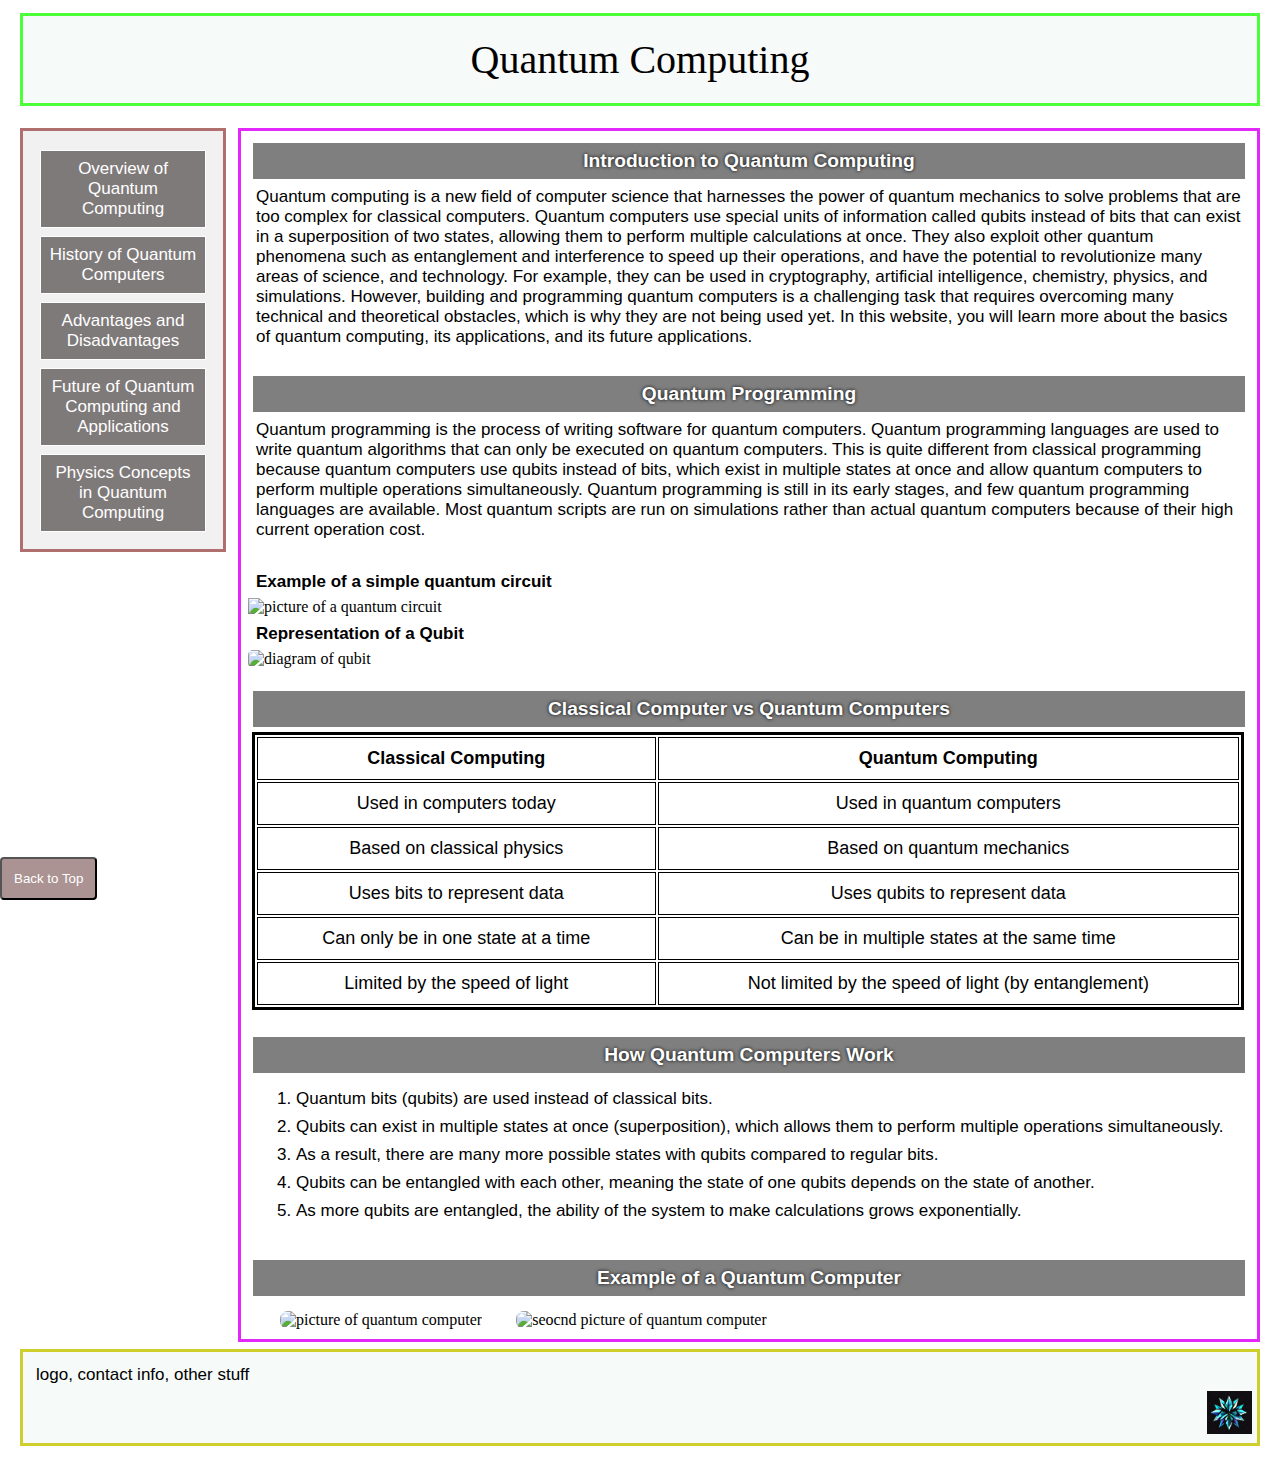
==== index.html @ ffe42eba "Update and rename main.html to index.html" ====
<!DOCTYPE html>
<html>

<head>
    <link rel="stylesheet" href="styles.css">
    <title>Quantum Computing</title>
</head>

<body>

    <div class="allItems">
        <header>
            <h1 class="title">Quantum Computing</h1>
        </header>
        <main>
            
            <!-- sticks out when less than 1000 pixels in width, same for all pages -->
            <nav>
                <ul class="navbar">
                    <li><a href="index.html">Overview of Quantum Computing</a></li>
                    <li><a href="history.html">History of Quantum Computers</a></li>
                    <li><a href="advantages_disadvantages.html">Advantages and Disadvantages</a></li>
                    <li><a href="future_applications.html">Future of Quantum Computing and Applications</a></li>
                    <li><a href="physics.html">Physics Concepts in Quantum Computing</a></li>
                </ul>
            </nav>


            <article>
                
                <h3 class="subtitle">Introduction to Quantum Computing</h3>
                <p>
                    Quantum computing is a new field of computer science that harnesses the power of
                    quantum mechanics to solve problems that are too complex for classical computers. Quantum computers
                    use special units of information called qubits instead of bits that can exist in a superposition of
                    two states, allowing them to perform multiple calculations at once. They also exploit other quantum
                    phenomena such as entanglement and interference to speed up their operations, and have the potential
                    to revolutionize many areas of science, and technology. For example, they can be used in
                    cryptography, artificial intelligence, chemistry, physics, and simulations. However, building and
                    programming quantum computers is a challenging task that requires overcoming many technical and
                    theoretical obstacles, which is why they are not being used yet. In this website, you will learn
                    more about the basics of quantum computing, its applications, and its future applications.
                </p>
                <br>

                <h3 class="subtitle">Quantum Programming</h3>
                <p>
                    Quantum programming is the process of writing software for quantum computers. Quantum programming
                    languages are used to write quantum algorithms that can only be executed on quantum computers.
                    This is quite different from classical programming because quantum computers use qubits
                    instead of bits, which exist in multiple states at once and allow quantum computers to
                    perform multiple operations simultaneously. Quantum programming is still in its early stages, and
                    few quantum programming languages are available. Most quantum scripts are run on simulations rather
                    than actual quantum computers because of their high current operation cost.
                </p>
                <br>
                <!-- descriptive images -->
                <p><b>Example of a simple quantum circuit</b></p>
                <img src="https://upload.wikimedia.org/wikipedia/commons/thumb/3/31/Quantum_Toffoli_Gate_Implementation.svg/1920px-Quantum_Toffoli_Gate_Implementation.svg.png"
                    width="750px" alt="picture of a quantum circuit">

                <br>
                <p><b>Representation of a Qubit</b></p>
                <img src="https://devopedia.org/images/article/376/3669.1640606814.svg"
                    width="750px" style="border-radius: 5px;" alt="diagram of qubit">

                <br><br>
                <!-- comparison of regular vs quantum computers -->
                <h3 class="subtitle">Classical Computer vs Quantum Computers</h3>
                <table>
                    <tr>
                        <th>Classical Computing</th>
                        <th>Quantum Computing</th>
                    </tr>
                    <tr>
                        <td>Used in computers today</td>
                        <td>Used in quantum computers</td>
                    </tr>
                    <tr>
                        <td>Based on classical physics</td>
                        <td>Based on quantum mechanics</td>
                    </tr>
                    <tr>
                        <td>Uses bits to represent data</td>
                        <td>Uses qubits to represent data</td>
                    </tr>
                    <tr>
                        <td>Can only be in one state at a time</td>
                        <td>Can be in multiple states at the same time</td>
                    </tr>
                    <tr>
                        <td>Limited by the speed of light</td>
                        <td>Not limited by the speed of light (by entanglement)</td>
                    </tr>
                </table>
                <br>

                <!-- explanation of how quantum computers work -->
                <h3 class="subtitle">How Quantum Computers Work</h3>
                <ol>
                    <li>Quantum bits (qubits) are used instead of classical bits.</li>
                    <li>Qubits can exist in multiple states at once (superposition), which allows them to perform
                        multiple operations simultaneously.</li>
                    <li>As a result, there are many more possible states with qubits compared to regular bits.</li>
                    <li>Qubits can be entangled with each other, meaning the state of one qubits depends on the state of
                        another.</li>
                    <li>As more qubits are entangled, the ability of the system to make calculations grows
                        exponentially.</li>
                </ol>
                <br>

                <!-- images for reference -->
                <h3 class="subtitle">Example of a Quantum Computer</h3>
                
                <img src="https://www.science.org/do/10.1126/science.adh2923/full/_0224_quantumcomputing.jpg"
                    height="340px" style="margin: 10px 15px 3px 32px; border-radius: 8px;" alt="picture of quantum computer">
                <img src="https://www.thetimes.co.uk/imageserver/image/%2Fmethode%2Ftimes%2Fprod%2Fweb%2Fbin%2Fedc87bea-ea72-11ed-8b19-8262c49fff39.jpg?crop=3840%2C2160%2C0%2C0"
                    height="340px" width="600px" style="margin: 10px 25px 3px 15px; border-radius: 8px;" alt="seocnd picture of quantum computer">


            </article>


        </main>


        <footer>
            <p>logo, contact info, other stuff</p>
            <div style="text-align: right;">
                <img src="logo.png" width="45px">
            </div>
        </footer>
    </div>

    <button onclick="toTop()" id="backToTop" title="Go to the top of the page">Back to Top</button>
    <script src="helper.js"></script>
</body>

</html>
---- styles.css ----
.allItems {
    display: flex;
    flex-direction: column;
    margin: 7px;
    padding: 5px;
}

/* css element for title */
header {
    background-color: rgba(242, 247, 245, 0.674);
    border-style: solid;
    border-color: rgb(76, 255, 56);
    margin-bottom: 15px;
}

main {
    flex-grow: 1;
    display: flex;
    flex-direction: row;
    margin: 7px 0px 7px 0px;
    height: fit-content;
}

/* for everything in the middle (nav and main) */
nav,
article {
    padding: 7px;
}

/* nav bar on the left */
nav {
    display: flex;
    font: 20px arial;
    width: 15%;
    margin-right: 5px;
    border-style: solid;
    border-color: rgb(175, 111, 111);
    background-color: rgb(241, 241, 241);
    height: fit-content;
}

/* entire nav area */
ul.navbar {
    list-style-type: none;
    margin: 2px 0px 2px 0px;
    padding: 2px;
    width: 200px;
    background-color: #f1f1f1;
}
/* each individual button inside of the nav */
li a {
    display: flex;
    background-color: #767070ec;
    color: #fff;
    border: 1px solid;
    padding: 0.5rem;
    align-items: center;
    text-align: center;
    text-decoration: none;
    transition: all 0.5s ease-out;
    height: fit-content;
    width: fit-content;

    margin: 5px 0px 5px 0px;
}
/* css animations for nav bar */
li a:hover,
li a:focus {
    background-color: #fff;
    color: #333;
}

/* main content */
article {

    border-style: solid;
    border-color: rgb(227, 40, 252);
    margin-left: 7px;
}

/* extra info goes here */
footer {
    border-style: solid;
    border-color: rgb(206, 206, 44);
    padding: 5px;
    background-color: rgba(242, 247, 245, 0.674);
}

/* general formatting for the overall style of the website */
table {
    font: 18px arial;
    border: 3px solid black;
    text-align: center;
    width: 99%;
    margin: 4px;
}

tr,
th,
td {
    border-style: solid;
    border-width: 0.5px;
    padding: 10px;
    margin: 7px;
}

p,
li {
    font: 17px arial;
    margin: 8px 8px 6px 8px;
}

/* used in the header */
h1.title {
    font-family: Georgia;
    font-size: 2.5rem;
    font-weight: normal;
    text-shadow: 0 0 0.4em rgb(255, 255, 255);
    text-align: center;
    top: 10%;
    left: 0;
    right: 0;
    margin: 0;
    padding: 0.5em;
}

/* larger subtitles, used less frequently and stand out over h3 */
h2.subtitle {
    font-family: Arial;
    font-size: 1.5rem;
    font-weight: bold;
    color: white;
    text-shadow: 0 0 0.3em black;
    text-align: center;
    bottom: 10%;
    left: 0;
    right: 0;
    margin: 0;
    padding: 10px;
    margin: 5px 5px 15px 5px;
    background-color: rgba(42, 140, 137, 0.7);
}

/* general subtitle */
h3.subtitle {
    font-family: Arial;
    font-size: 1.2rem;
    font-weight: bold;
    color: white;
    text-shadow: 0 0 0.2em black;
    text-align: center;
    bottom: 10%;
    left: 0;
    right: 0;
    margin: 0;
    padding: 7px;
    margin: 5px;
    background-color: rgba(0, 0, 0, 0.5);
}

/* back to top button */
#backToTop {
    position: fixed;
    bottom: 0px;
    left: 0px;
    z-index: 99999;
    font-size: 15px arial;
    background-color: rgb(172, 147, 147);
    color: white;
    cursor: pointer;
    padding: 12px;
    border-radius: 4px;
    transition: all 0.3s ease-out;
}
/* animations for the buttom */
#backToTop:hover {
    background-color: #000000;
}
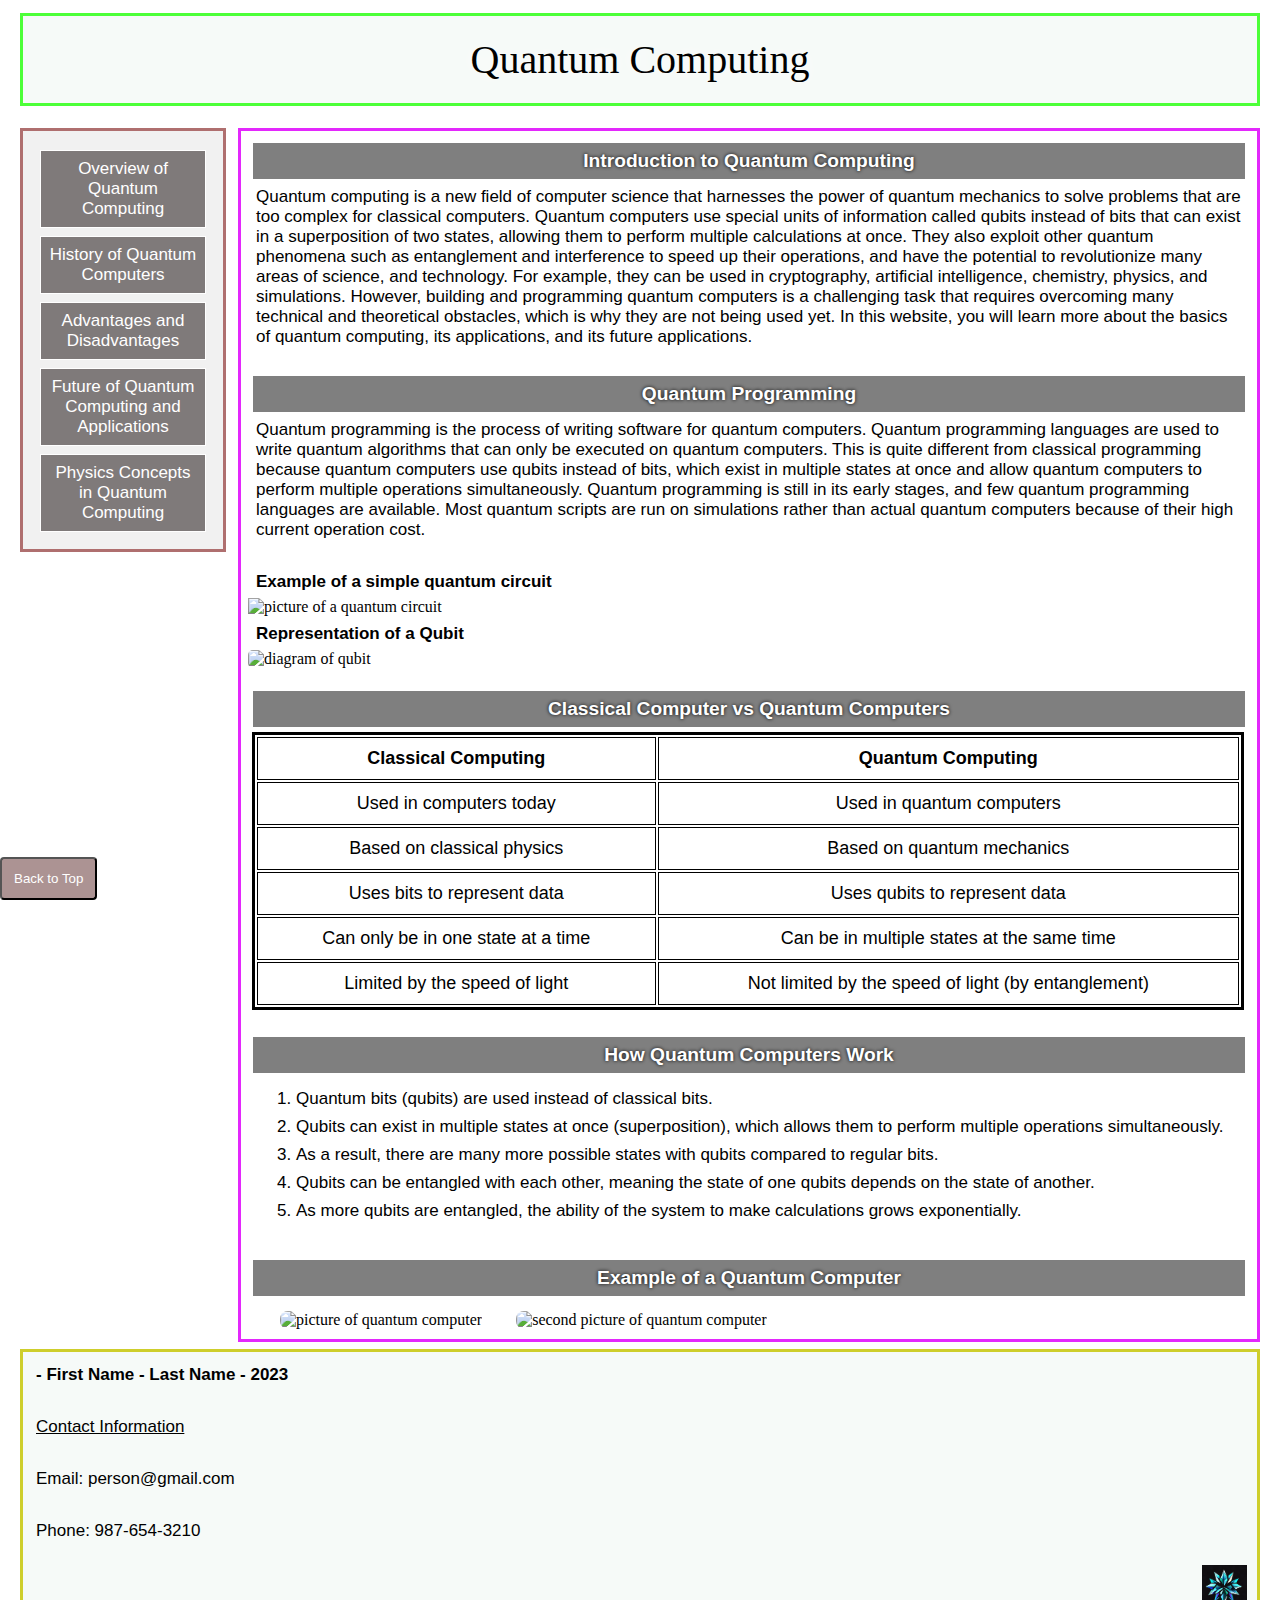
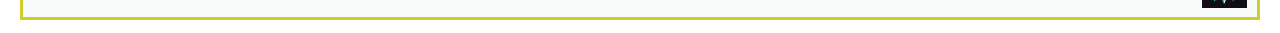
==== commit d3192e5d: "Update index.html" ====
--- a/index.html
+++ b/index.html
@@ -115,7 +115,7 @@
                 <img src="https://www.science.org/do/10.1126/science.adh2923/full/_0224_quantumcomputing.jpg"
                     height="340px" style="margin: 10px 15px 3px 32px; border-radius: 8px;" alt="picture of quantum computer">
                 <img src="https://www.thetimes.co.uk/imageserver/image/%2Fmethode%2Ftimes%2Fprod%2Fweb%2Fbin%2Fedc87bea-ea72-11ed-8b19-8262c49fff39.jpg?crop=3840%2C2160%2C0%2C0"
-                    height="340px" width="600px" style="margin: 10px 25px 3px 15px; border-radius: 8px;" alt="seocnd picture of quantum computer">
+                    height="340px" width="600px" style="margin: 10px 25px 3px 15px; border-radius: 8px;" alt="second picture of quantum computer">
 
 
             </article>
@@ -125,8 +125,11 @@
 
 
         <footer>
-            <p>logo, contact info, other stuff</p>
-            <div style="text-align: right;">
+            <p><b>- First Name - Last Name - 2023</b></p><br>
+            <p><u>Contact Information</u></p><br>
+            <p>Email: person@gmail.com</p><br>
+            <p>Phone: 987-654-3210</p><br>
+            <div style="text-align: right; margin-right: 5px;">
                 <img src="logo.png" width="45px">
             </div>
         </footer>
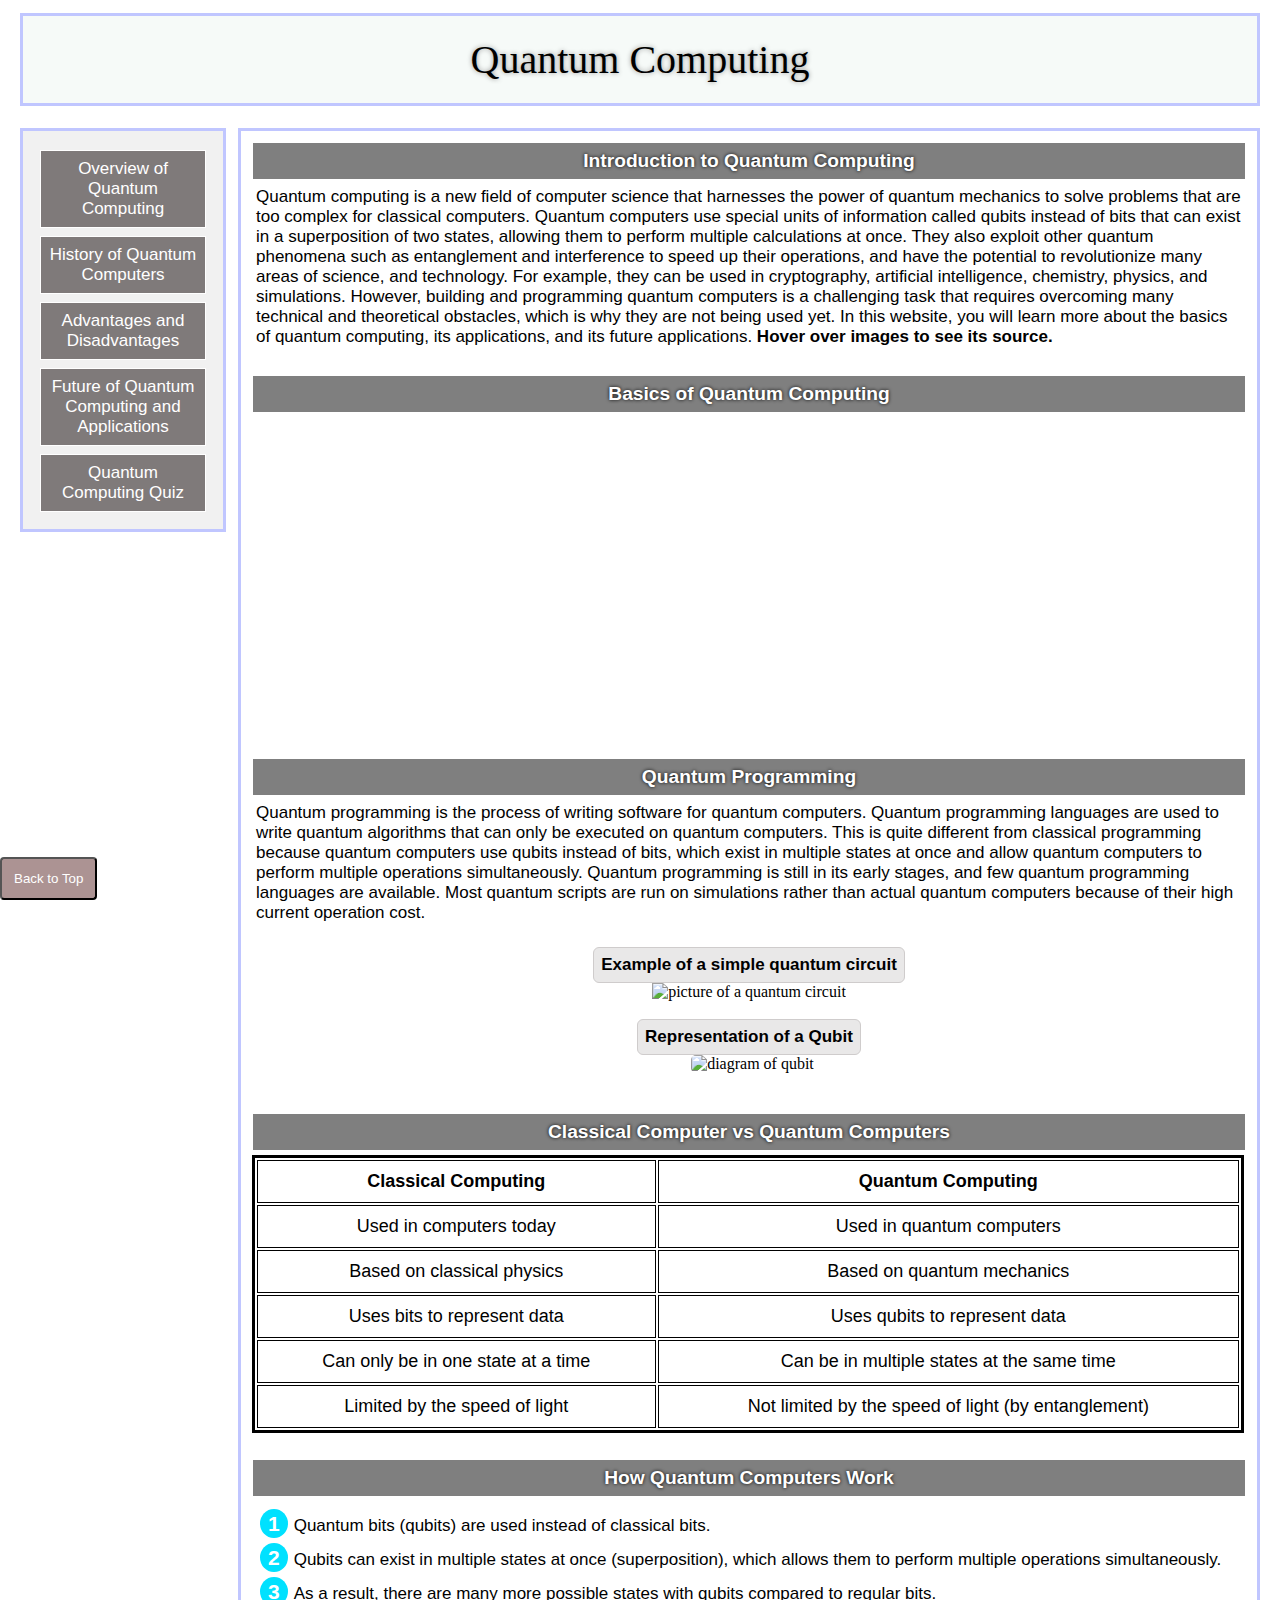
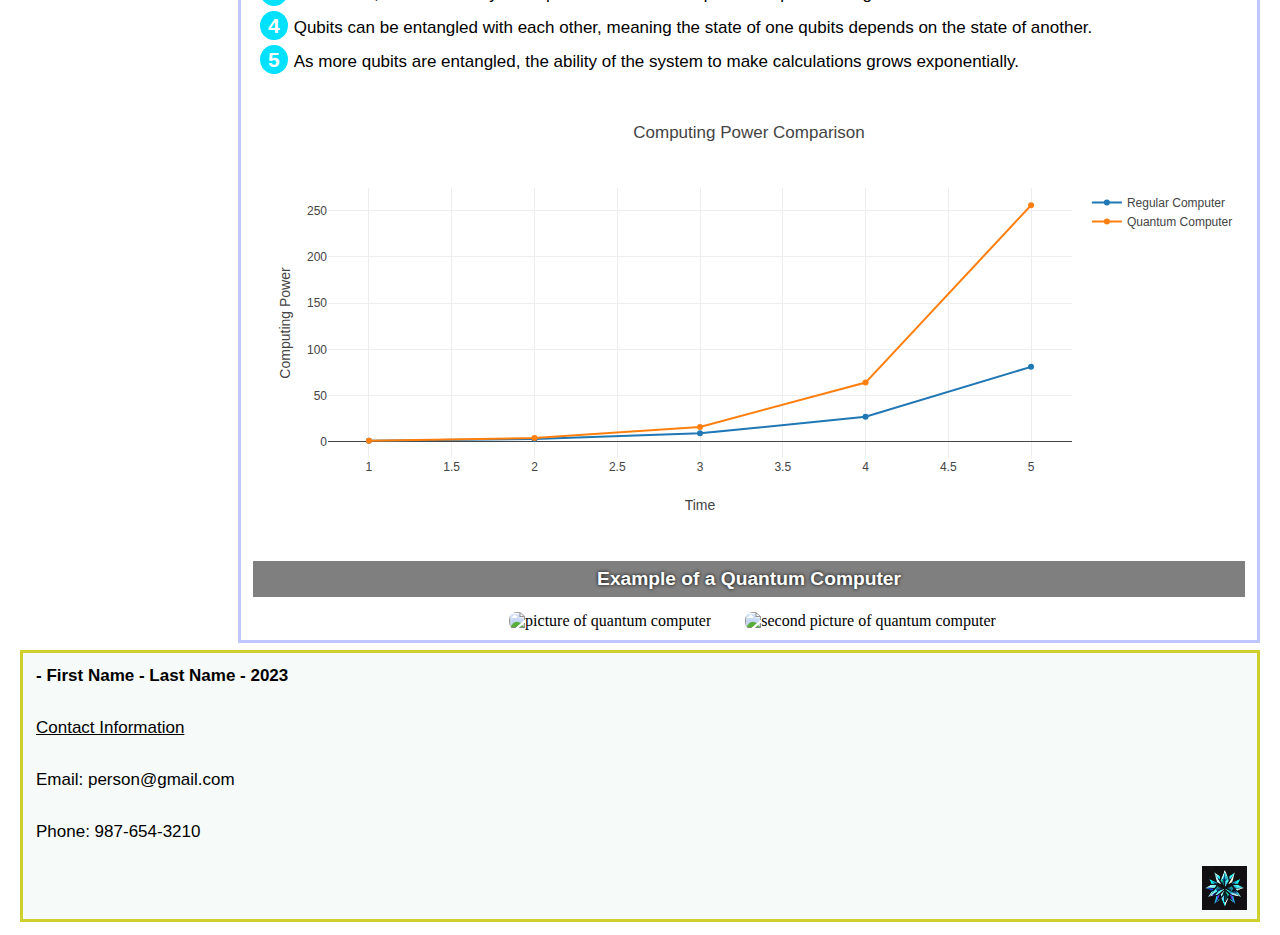
==== commit c6ff9eb5: "Add files via upload" ====
--- a/index.html
+++ b/index.html
@@ -4,6 +4,7 @@
 <head>
     <link rel="stylesheet" href="styles.css">
     <title>Quantum Computing</title>
+    <script src="https://cdn.plot.ly/plotly-latest.min.js"></script>
 </head>
 
 <body>
@@ -13,7 +14,7 @@
             <h1 class="title">Quantum Computing</h1>
         </header>
         <main>
-            
+
             <!-- sticks out when less than 1000 pixels in width, same for all pages -->
             <nav>
                 <ul class="navbar">
@@ -21,13 +22,13 @@
                     <li><a href="history.html">History of Quantum Computers</a></li>
                     <li><a href="advantages_disadvantages.html">Advantages and Disadvantages</a></li>
                     <li><a href="future_applications.html">Future of Quantum Computing and Applications</a></li>
-                    <li><a href="physics.html">Physics Concepts in Quantum Computing</a></li>
+                    <li><a href="others.html">Quantum Computing Quiz</a></li>
                 </ul>
             </nav>
 
 
             <article>
-                
+                <!-- intro -->
                 <h3 class="subtitle">Introduction to Quantum Computing</h3>
                 <p>
                     Quantum computing is a new field of computer science that harnesses the power of
@@ -40,9 +41,20 @@
                     programming quantum computers is a challenging task that requires overcoming many technical and
                     theoretical obstacles, which is why they are not being used yet. In this website, you will learn
                     more about the basics of quantum computing, its applications, and its future applications.
+                    <b>Hover over images to see its source.</b>
                 </p>
                 <br>
 
+                <!-- video on quantum computing -->
+                <h3 class="subtitle">Basics of Quantum Computing</h3>
+                <div style="text-align: center;">
+                    <iframe width="560" height="315" src="https://www.youtube.com/embed/jHoEjvuPoB8" frameborder="0"
+                        allow="accelerometer; autoplay; encrypted-media; gyroscope; picture-in-picture"
+                        allowfullscreen></iframe>
+                </div>
+                <br>
+
+                <!-- quantum programming in more detail -->
                 <h3 class="subtitle">Quantum Programming</h3>
                 <p>
                     Quantum programming is the process of writing software for quantum computers. Quantum programming
@@ -54,15 +66,19 @@
                     than actual quantum computers because of their high current operation cost.
                 </p>
                 <br>
-                <!-- descriptive images -->
-                <p><b>Example of a simple quantum circuit</b></p>
-                <img src="https://upload.wikimedia.org/wikipedia/commons/thumb/3/31/Quantum_Toffoli_Gate_Implementation.svg/1920px-Quantum_Toffoli_Gate_Implementation.svg.png"
-                    width="750px" alt="picture of a quantum circuit">
 
-                <br>
-                <p><b>Representation of a Qubit</b></p>
-                <img src="https://devopedia.org/images/article/376/3669.1640606814.svg"
-                    width="750px" style="border-radius: 5px;" alt="diagram of qubit">
+                <!-- descriptive images, hover over it for source -->
+                <div style="text-align: center;">
+                    <p class="image-description">Example of a simple quantum circuit</p>
+                    <img src="https://upload.wikimedia.org/wikipedia/commons/thumb/3/31/Quantum_Toffoli_Gate_Implementation.svg/1920px-Quantum_Toffoli_Gate_Implementation.svg.png"
+                        width="750px" alt="picture of a quantum circuit" title="Source: wikepedia.com">
+
+                    <br><br>
+                    <p class="image-description">Representation of a Qubit</p>
+                    <img src="https://devopedia.org/images/article/376/3669.1640606814.svg" width="750px"
+                        style="border-radius: 5px; margin-left: 7px;" alt="diagram of qubit"
+                        title="Source: devopedia.org">
+                </div>
 
                 <br><br>
                 <!-- comparison of regular vs quantum computers -->
@@ -107,22 +123,25 @@
                     <li>As more qubits are entangled, the ability of the system to make calculations grows
                         exponentially.</li>
                 </ol>
+                <div id="chart"></div>
+                <script src="chart.js"></script>
                 <br>
 
                 <!-- images for reference -->
                 <h3 class="subtitle">Example of a Quantum Computer</h3>
-                
-                <img src="https://www.science.org/do/10.1126/science.adh2923/full/_0224_quantumcomputing.jpg"
-                    height="340px" style="margin: 10px 15px 3px 32px; border-radius: 8px;" alt="picture of quantum computer">
-                <img src="https://www.thetimes.co.uk/imageserver/image/%2Fmethode%2Ftimes%2Fprod%2Fweb%2Fbin%2Fedc87bea-ea72-11ed-8b19-8262c49fff39.jpg?crop=3840%2C2160%2C0%2C0"
-                    height="340px" width="600px" style="margin: 10px 25px 3px 15px; border-radius: 8px;" alt="second picture of quantum computer">
+                <div style="text-align: center;">
+                    <img src="https://www.science.org/do/10.1126/science.adh2923/full/_0224_quantumcomputing.jpg"
+                        height="340px" style="margin: 10px 15px 3px 32px; border-radius: 8px;"
+                        alt="picture of quantum computer" title="Source: www.science.org">
+                    <img src="https://www.thetimes.co.uk/imageserver/image/%2Fmethode%2Ftimes%2Fprod%2Fweb%2Fbin%2Fedc87bea-ea72-11ed-8b19-8262c49fff39.jpg?crop=3840%2C2160%2C0%2C0"
+                        height="340px" width="600px" style="margin: 10px 25px 3px 15px; border-radius: 8px;"
+                        alt="second picture of quantum computer" title="Source: www.thetimes.co.uk">
+                </div>
 
 
             </article>
 
-
         </main>
-
 
         <footer>
             <p><b>- First Name - Last Name - 2023</b></p><br>
@@ -139,4 +158,4 @@
     <script src="helper.js"></script>
 </body>
 
-</html>
+</html>--- a/styles.css
+++ b/styles.css
@@ -9,7 +9,8 @@
 header {
     background-color: rgba(242, 247, 245, 0.674);
     border-style: solid;
-    border-color: rgb(76, 255, 56);
+    border-color: rgb(192, 198, 255);
+    border-width: 0.2rem;
     margin-bottom: 15px;
 }
 
@@ -34,8 +35,9 @@
     width: 15%;
     margin-right: 5px;
     border-style: solid;
-    border-color: rgb(175, 111, 111);
+    border-color: rgb(192, 198, 255);
     background-color: rgb(241, 241, 241);
+    border-width: 0.2rem;
     height: fit-content;
 }
 
@@ -47,6 +49,7 @@
     width: 200px;
     background-color: #f1f1f1;
 }
+
 /* each individual button inside of the nav */
 li a {
     display: flex;
@@ -63,6 +66,7 @@
 
     margin: 5px 0px 5px 0px;
 }
+
 /* css animations for nav bar */
 li a:hover,
 li a:focus {
@@ -74,8 +78,9 @@
 article {
 
     border-style: solid;
-    border-color: rgb(227, 40, 252);
+    border-color: rgb(192, 198, 255);
     margin-left: 7px;
+    border-width: 0.2rem;
 }
 
 /* extra info goes here */
@@ -115,7 +120,7 @@
     font-family: Georgia;
     font-size: 2.5rem;
     font-weight: normal;
-    text-shadow: 0 0 0.4em rgb(255, 255, 255);
+    text-shadow: 0 0 0.14em rgb(149, 149, 149);
     text-align: center;
     top: 10%;
     left: 0;
@@ -172,7 +177,44 @@
     border-radius: 4px;
     transition: all 0.3s ease-out;
 }
+
 /* animations for the buttom */
 #backToTop:hover {
     background-color: #000000;
-}+}
+
+/* css style for lists */
+ol {
+    padding: 0;
+    list-style: none;
+    counter-reset: circle_counter;
+}
+
+ol li {
+    counter-increment: circle_counter;
+    margin: 10px 12px;
+}
+
+ol li::before {
+    content: counter(circle_counter);
+    background-color: #00e1ff;
+    color: rgb(255, 255, 255);
+
+    font-size: 21px;
+    font-weight: bold;
+
+    margin-right: 6px;
+    padding: 3px 8px;
+    border-radius: 50%;
+}
+
+/* description of images */
+.image-description {
+    margin: 0 auto;
+    background-color: #e9e8e8;
+    padding: 7px;
+    border: 1px solid #cfcccc;
+    border-radius: 6px;
+    width: fit-content;
+    font-weight: bold;
+}
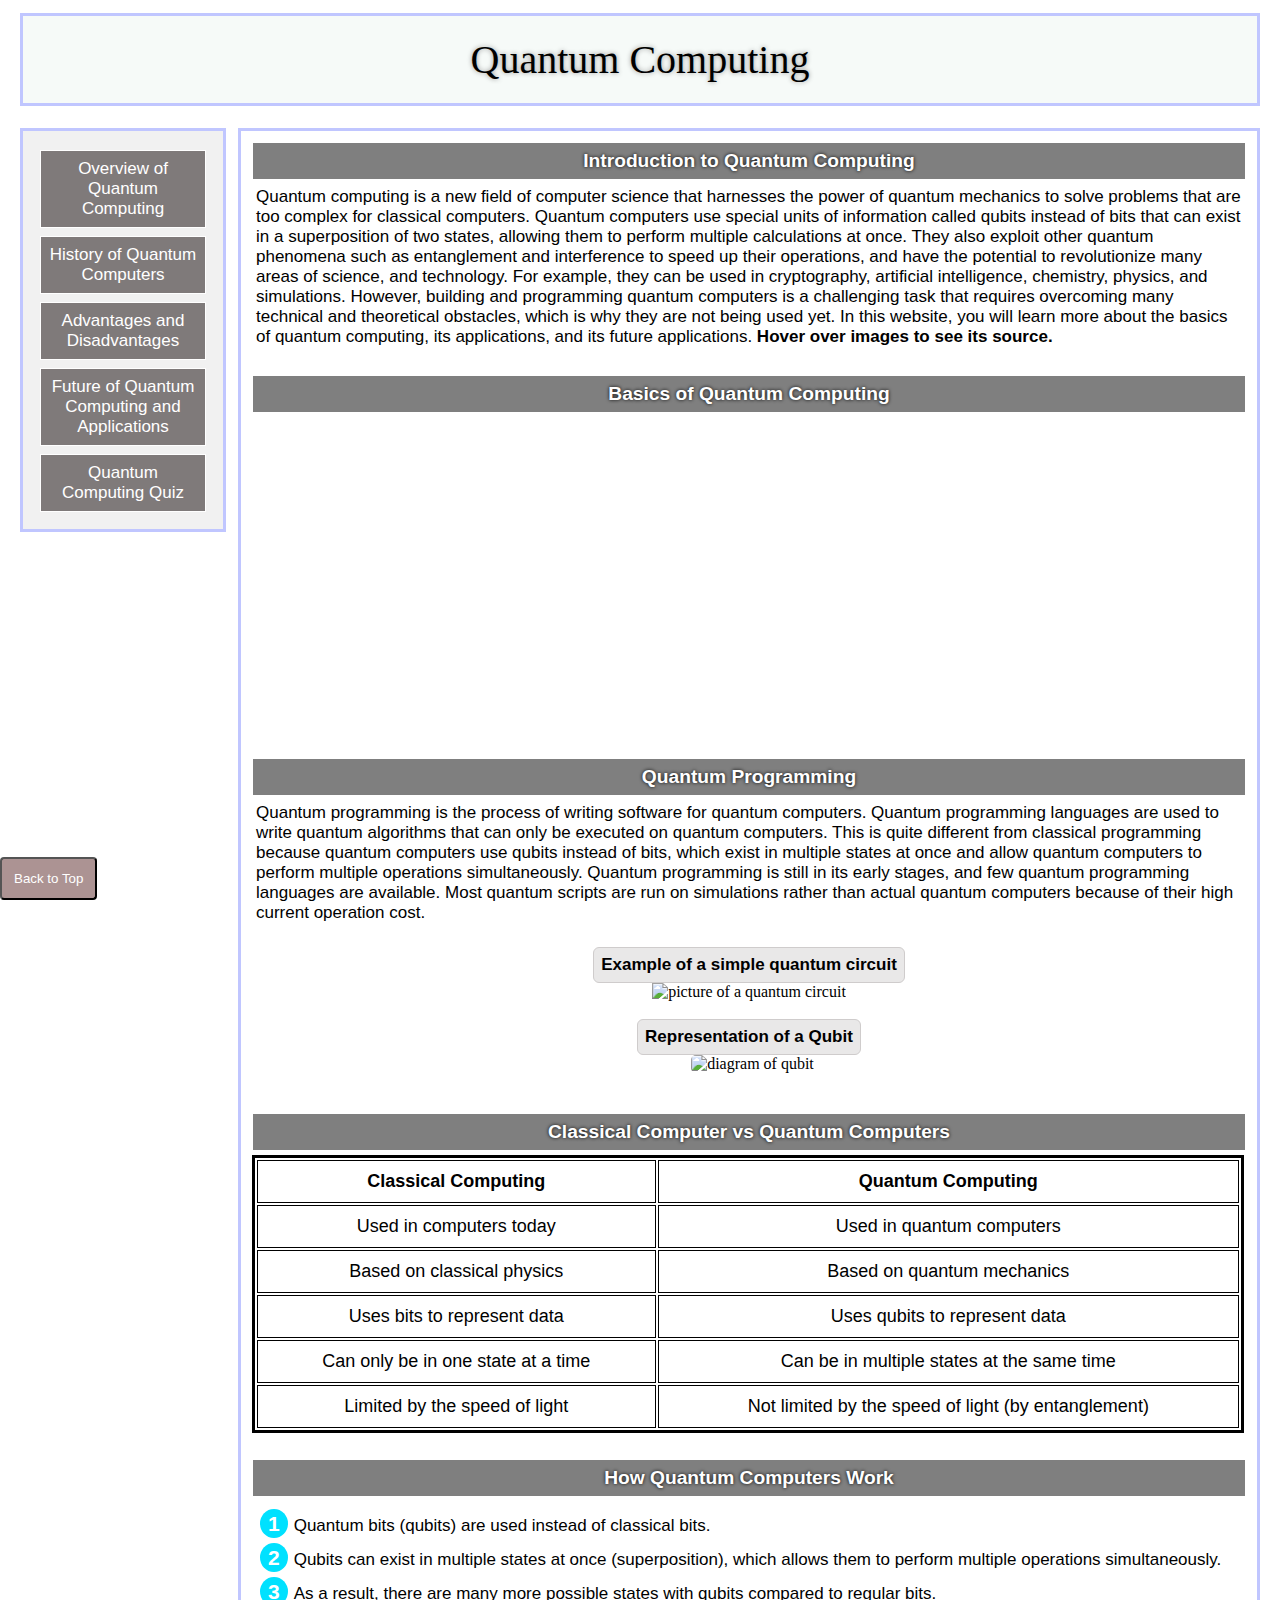
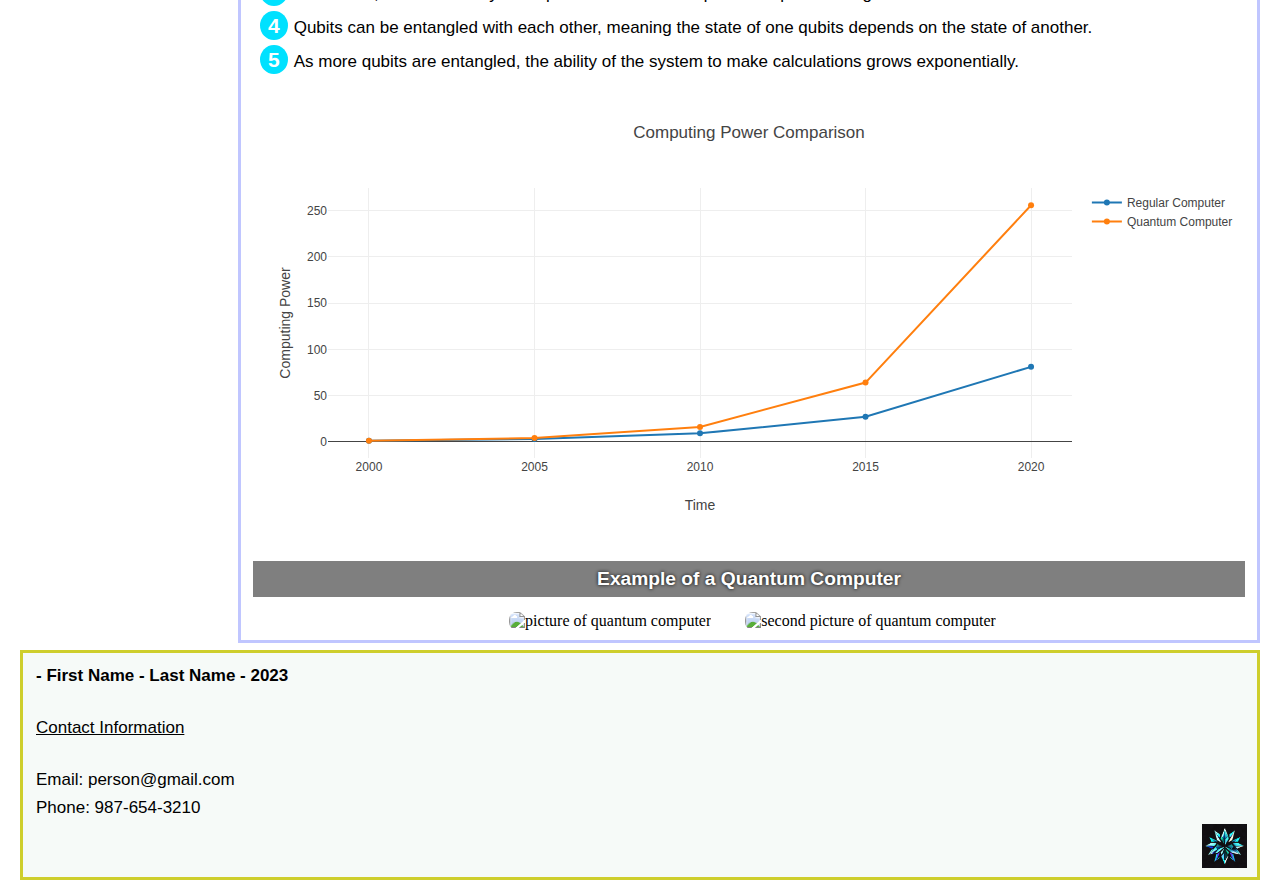
==== commit efe3d685: "FINAL CHANGES" ====
--- a/index.html
+++ b/index.html
@@ -123,6 +123,8 @@
                     <li>As more qubits are entangled, the ability of the system to make calculations grows
                         exponentially.</li>
                 </ol>
+
+                <!-- graphing computing power -->
                 <div id="chart"></div>
                 <script src="chart.js"></script>
                 <br>
@@ -146,8 +148,8 @@
         <footer>
             <p><b>- First Name - Last Name - 2023</b></p><br>
             <p><u>Contact Information</u></p><br>
-            <p>Email: person@gmail.com</p><br>
-            <p>Phone: 987-654-3210</p><br>
+            <p>Email: person@gmail.com</p>
+            <p>Phone: 987-654-3210</p>
             <div style="text-align: right; margin-right: 5px;">
                 <img src="logo.png" width="45px">
             </div>
